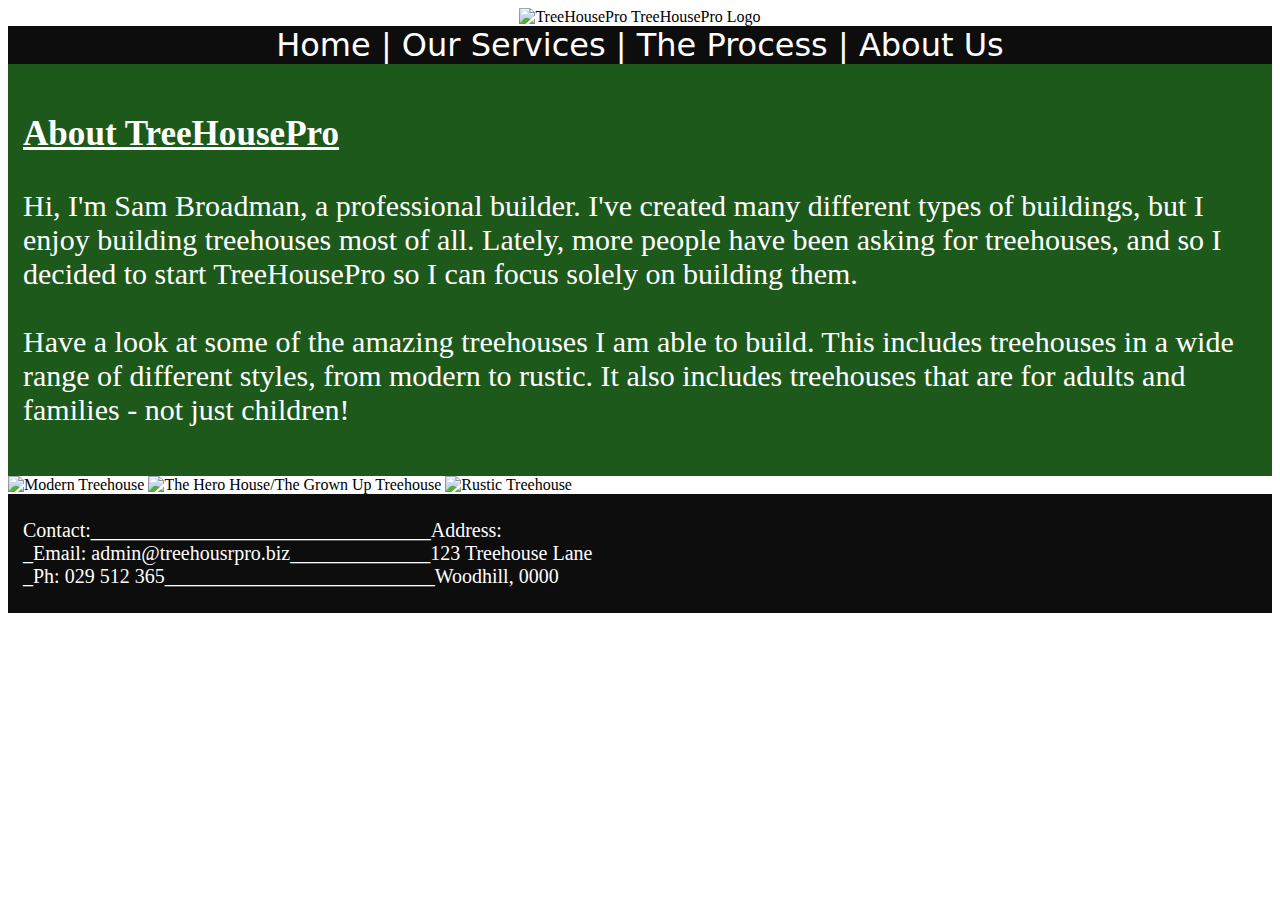
==== about_us.html @ 293c120c "added padding to images and main" ====
<!DOCTYPE html>
<html lang="en">

<head>
    <meta charset="UTF-8">
    <meta name="viewport" content="width=device-width, initial-scale=1.0">
    <link rel="stylesheet" href="styles.css">
    <title>TreeHousePro Website</title>
</head>

<body>
    <header>
        <img src="TreeHousePro_logo.png" alt="TreeHousePro TreeHousePro Logo">
    </header>

    <nav>
        <a href="index.html">Home |</a><a href=our_services.html> Our Services |</a><a href="the_process.html"> The
            Process |</a><a href="about_us.html"> About Us</a>
    </nav>

    <main>
        <p3>
            <h3>About TreeHousePro</h3>
            Hi, I'm Sam Broadman, a professional builder. I've created many different types of buildings, but I enjoy
            building treehouses most of all. Lately, more people have been asking for treehouses, and so I decided to
            start TreeHousePro so I can focus solely on building them.<br><br>

            Have a look at some of the amazing treehouses I am able to build. This includes treehouses in a wide range
            of different styles, from modern to rustic. It also includes treehouses that are for adults and families -
            not just children!<br><br>
        </p3>
    </main>

    <aside>
        <img src="modern_treehouse.jpg" alt="Modern Treehouse">
        <img src="hero_image.jpg" alt="The Hero House/The Grown Up Treehouse">
        <img src="rustic_treehouse.jpg" alt="Rustic Treehouse">
    </aside>

    <footer>
        <p>
            Contact:__________________________________Address:<br>
            _Email: admin@treehousrpro.biz______________123 Treehouse Lane<br>
            _Ph: 029 512 365___________________________Woodhill, 0000
        </p>
    </footer>
</body>
---- styles.css ----
@import url('https://fonts.googleapis.com/css2?family=Irish+Grover&display=swap');

main {
    background-color: #1D591B;
    color: white;
    padding: 15px;
}

header {
    text-align: center;
}

nav{
    background-color: #0D0D0D;
    text-align: center;
}

nav a {
    color: white;
    text-decoration: none;
    font-size: 32px;
    font-family: "Irish Grover", system-ui;
    font-weight: 400;
    font-style: normal;
}

nav a:hover {
    color:rgb(87, 181, 101)
}

img {
    height: auto;
    width: 49%;
}

footer {
    background-color: #0D0D0D;
    padding-left: 15px;
    padding-right: 15px;
    padding-top: 5px;
    padding-bottom: 5px;
}

footer p {
    color: white;
}

p1 {
    font-size: 20px;
}

h3 {
    text-decoration: underline;
}

p2 {
    font-size: 25px;
}

p3{
    font-size: 30px;
}

aside img {
    height: auto;
    width: 33%;
}

footer p {
    font-size: 20px;
}
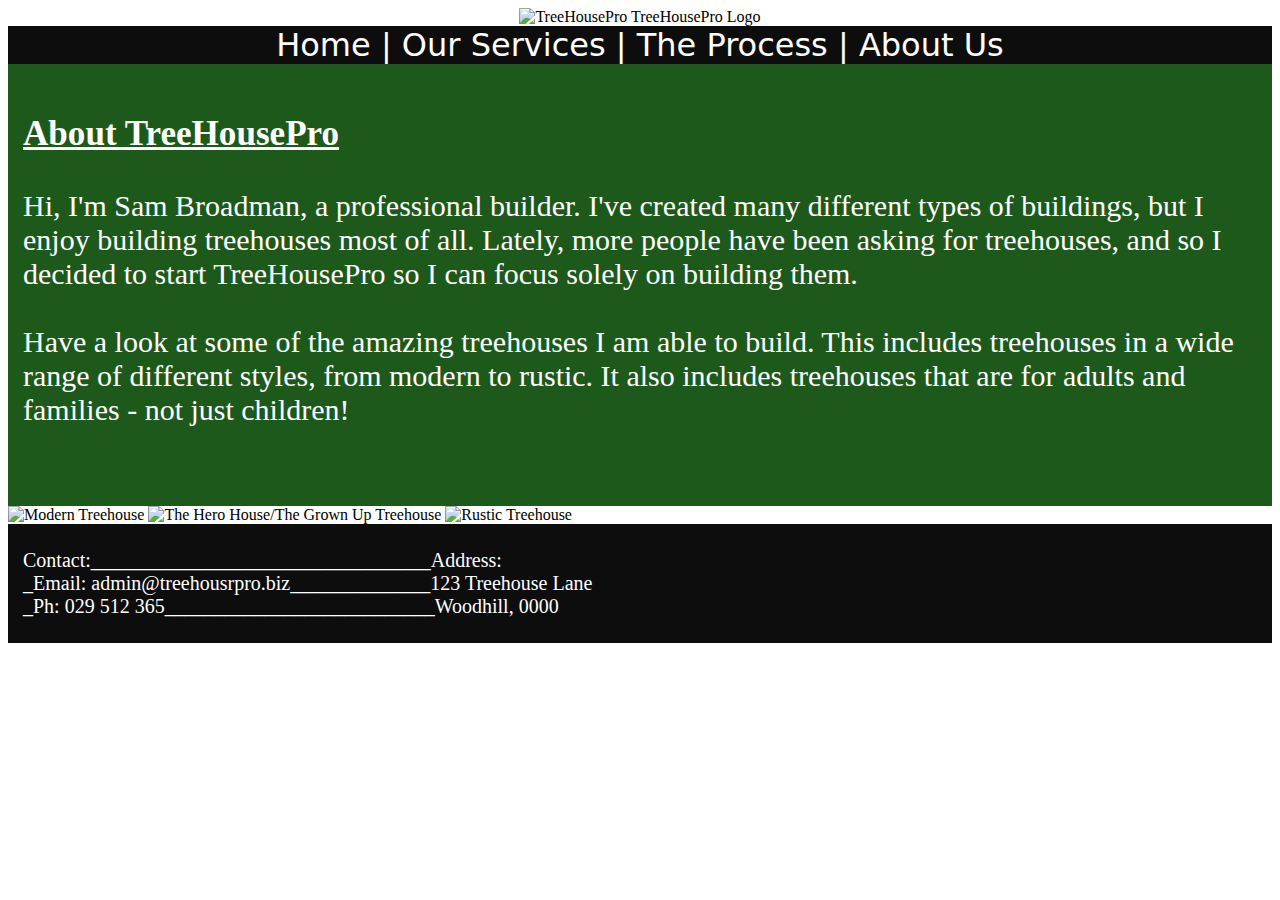
==== commit 1aae9094: "Added classes to the main on every page" ====
--- a/about_us.html
+++ b/about_us.html
@@ -18,8 +18,8 @@
             Process |</a><a href="about_us.html"> About Us</a>
     </nav>
 
-    <main>
-        <p3>
+    <main class="largetext">
+        <p>
             <h3>About TreeHousePro</h3>
             Hi, I'm Sam Broadman, a professional builder. I've created many different types of buildings, but I enjoy
             building treehouses most of all. Lately, more people have been asking for treehouses, and so I decided to
@@ -28,7 +28,7 @@
             Have a look at some of the amazing treehouses I am able to build. This includes treehouses in a wide range
             of different styles, from modern to rustic. It also includes treehouses that are for adults and families -
             not just children!<br><br>
-        </p3>
+        </p>
     </main>
 
     <aside>
--- a/styles.css
+++ b/styles.css
@@ -45,7 +45,7 @@
     color: white;
 }
 
-p1 {
+.tinytext {
     font-size: 20px;
 }
 
@@ -53,11 +53,11 @@
     text-decoration: underline;
 }
 
-p2 {
+.smalltext {
     font-size: 25px;
 }
 
-p3{
+.largetext {
     font-size: 30px;
 }
 
